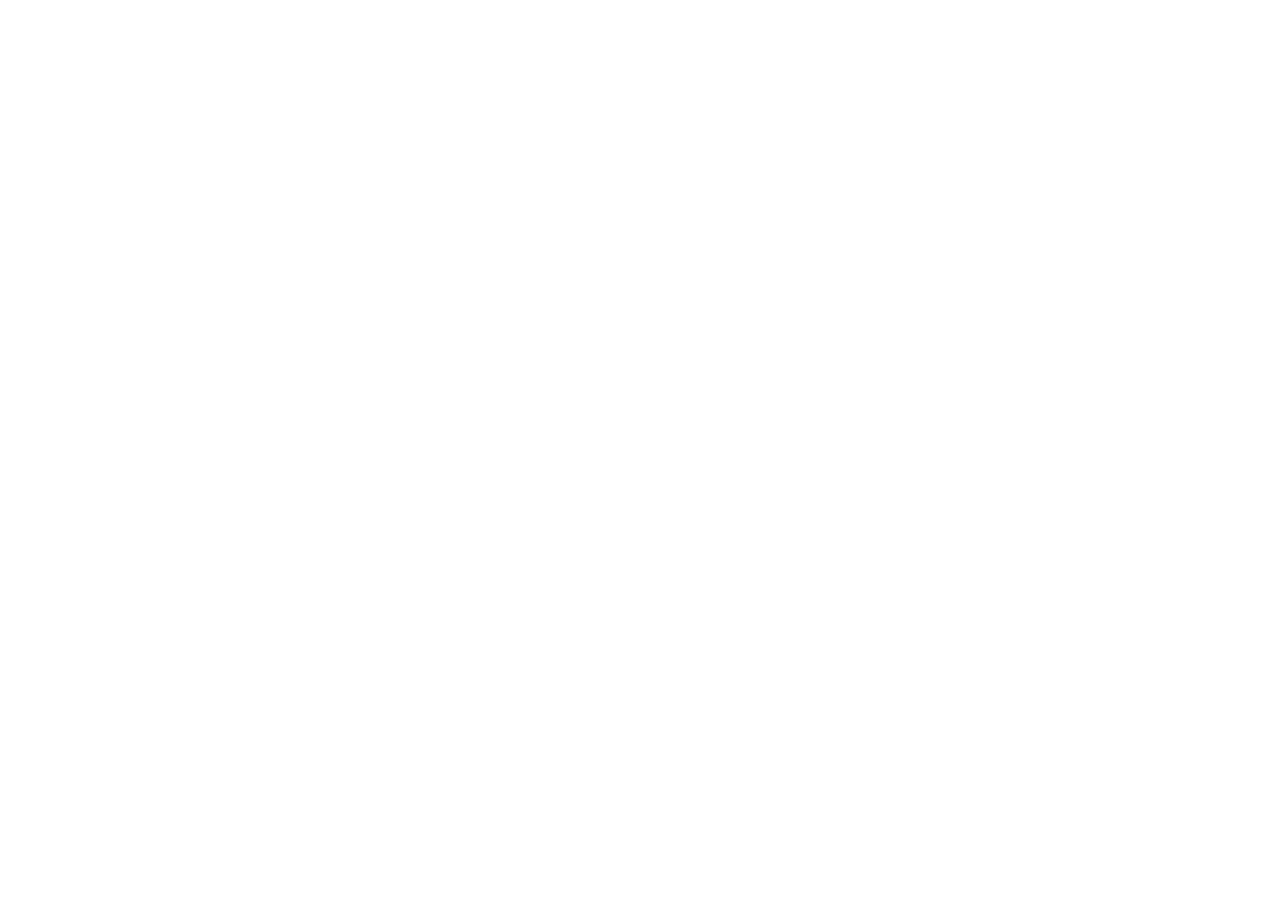
==== galeria.html @ 442f09b6 "atualizações" ====
<!DOCTYPE html>
<html lang="en">
<head>
    <meta charset="UTF-8">
    <meta http-equiv="X-UA-Compatible" content="IE=edge">
    <meta name="viewport" content="width=device-width, initial-scale=1.0">
    <title>Document</title>
</head>
<body>
    
</body>
</html>
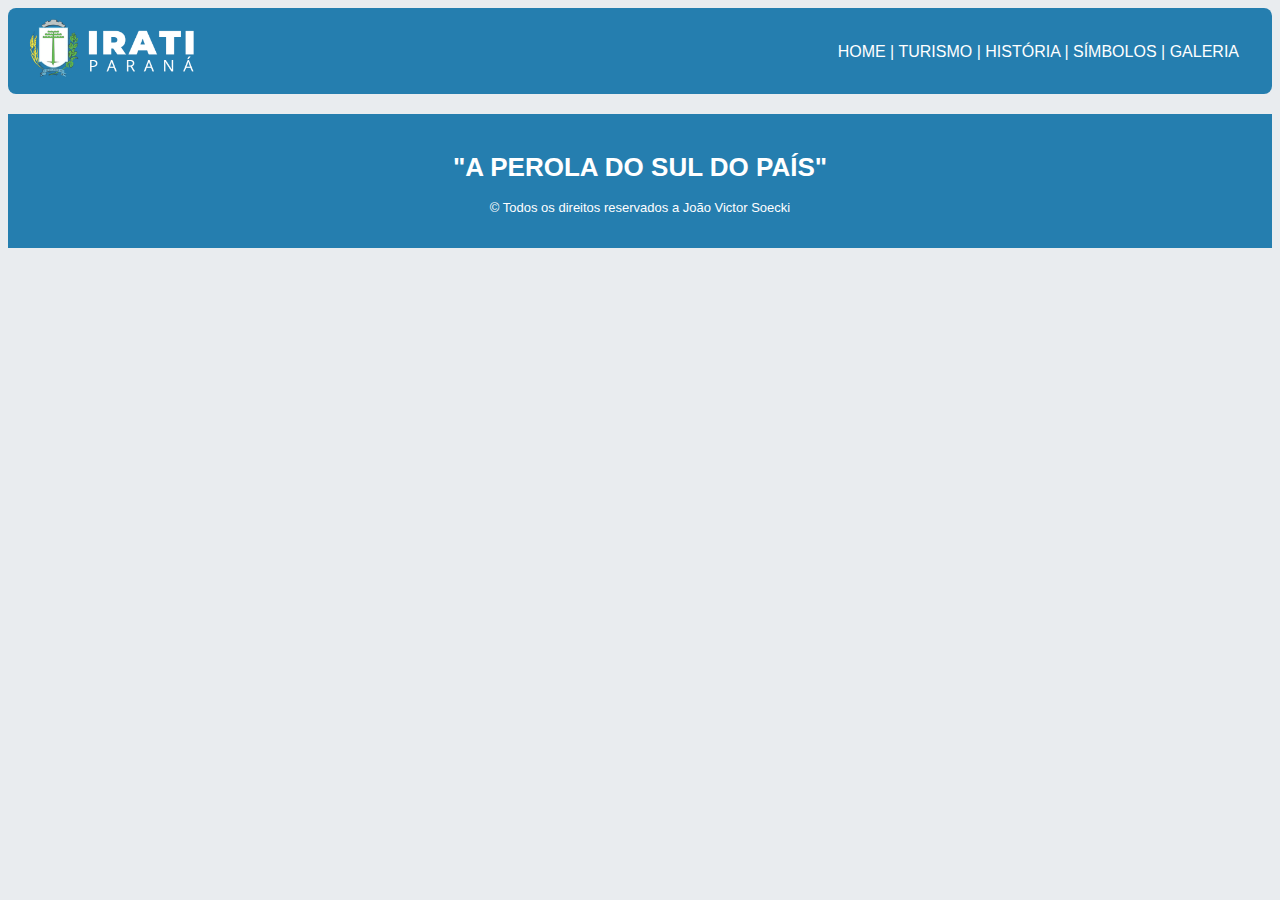
==== commit a951ddfd: "cores novas" ====
--- a/galeria.html
+++ b/galeria.html
@@ -4,9 +4,39 @@
     <meta charset="UTF-8">
     <meta http-equiv="X-UA-Compatible" content="IE=edge">
     <meta name="viewport" content="width=device-width, initial-scale=1.0">
-    <title>Document</title>
+    <link rel="stylesheet" href="CSS/galeria.css">
+    <title>IRATI - GALERIA</title>
 </head>
 <body>
-    
+    <header> 
+        <nav>
+            <div class="navegacao">
+                <table>
+                    <tr>
+                        <td class="a">
+                            <img src="img/cabecalhobluewhit.png" width="25%">
+                        </td>
+                        <td class="b">
+                            <a href="index.html">HOME  |</a>
+                            <a href="turismo.html">  TURISMO  |</a>
+                            <a href="historia.html">  HISTÓRIA  |</a>
+                            <a href="simbolos.html">SÍMBOLOS  |</a>
+                            <a href="galeria.html">GALERIA</a>
+                        </td>
+                    </tr>
+                </table>
+            </div>
+        </nav>
+     </header>
+
+
+
+<footer>
+    <div class="rodape">
+        <h1>"A PEROLA DO SUL DO PAÍS"</h1>
+        <p>© Todos os direitos reservados a João Victor Soecki</p>
+    </div>
+</footer>  
+
 </body>
 </html>--- a/CSS/galeria.css
+++ b/CSS/galeria.css
@@ -0,0 +1,53 @@
+body{
+    font-family: 'Segoe UI', Tahoma, Geneva, Verdana, sans-serif;
+    background-color: #e9ecef;
+}
+
+.navegacao{ /* altera o cxabeçalho do site */
+    background-color: #257EAF;
+    padding-top: 5px;
+    padding-left: 10px;
+    padding-right: 30px;
+    padding-bottom: 3px;
+    border-radius: 8px;
+}
+
+table{
+    width: 100%;
+    text-align: justify;
+}
+.b{
+    text-align: right;
+}
+
+.navegacao{
+    margin-bottom: 20px;
+}
+
+.navegacao a{ /* altera os hyperlinks da classe navegação */
+    color: #ffffff;
+    text-decoration: none; /* retira o sublinhado do hypoerlink */
+}
+
+.navegacao a:hover{ /* altera a cor dos hyperlinks quando passa o mouse - não é permanente */
+    color: #d8dbdfe3;
+}
+
+
+
+
+.rodape{
+    background-color: #257EAF;
+    text-align: center;
+    color: rgb(255, 255, 255);
+    padding: 20px;
+    font-size: 13px;
+}
+
+@media screen and (maxwidth: 600px){
+    .principal, .conteudo {
+        width:100%;
+        flex-direction: column;
+        padding: 0px
+    }
+}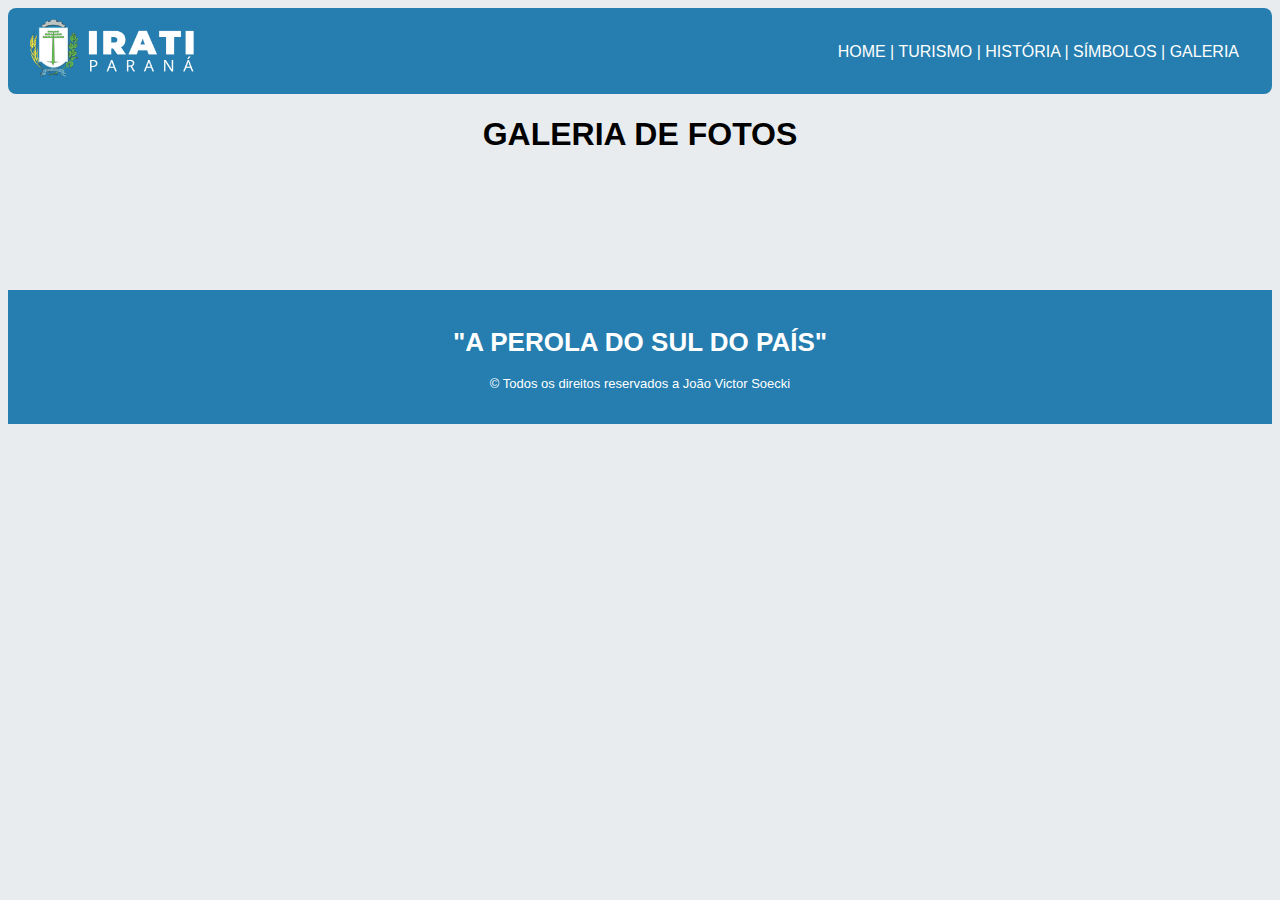
==== commit 36c82eaa: "SIMBOLOS" ====
--- a/galeria.html
+++ b/galeria.html
@@ -28,7 +28,31 @@
             </div>
         </nav>
      </header>
-
+     <main>
+        <div class="principal">
+            <table class="textocentral" align="center">
+                <tr class="titulo">
+                    <h1>GALERIA DE FOTOS</h1>
+                </tr>
+                <tr>
+                    <td width="70%">
+                        <p> </p>
+                    </td>
+                    <td align="center">
+                        <img src="" alt="" width="">
+                        <figcaption> </figcaption>
+                        <br>
+                        <img src="" alt="" width="">
+                        <figcaption>  </figcaption>
+                        <br>
+                        <img src="" alt="" width="">
+                        <figcaption>  </figcaption>
+                        <br>
+                    </td>
+                </tr>
+            </table>
+        </div>
+    </main>
 
 
 <footer>
--- a/CSS/galeria.css
+++ b/CSS/galeria.css
@@ -33,6 +33,18 @@
     color: #d8dbdfe3;
 }
 
+.titulo{
+    font-size: xx-large;
+}
+
+.textocentral{
+    width: 90%;
+}
+
+h1{
+     text-align: center;
+}
+
 
 
 
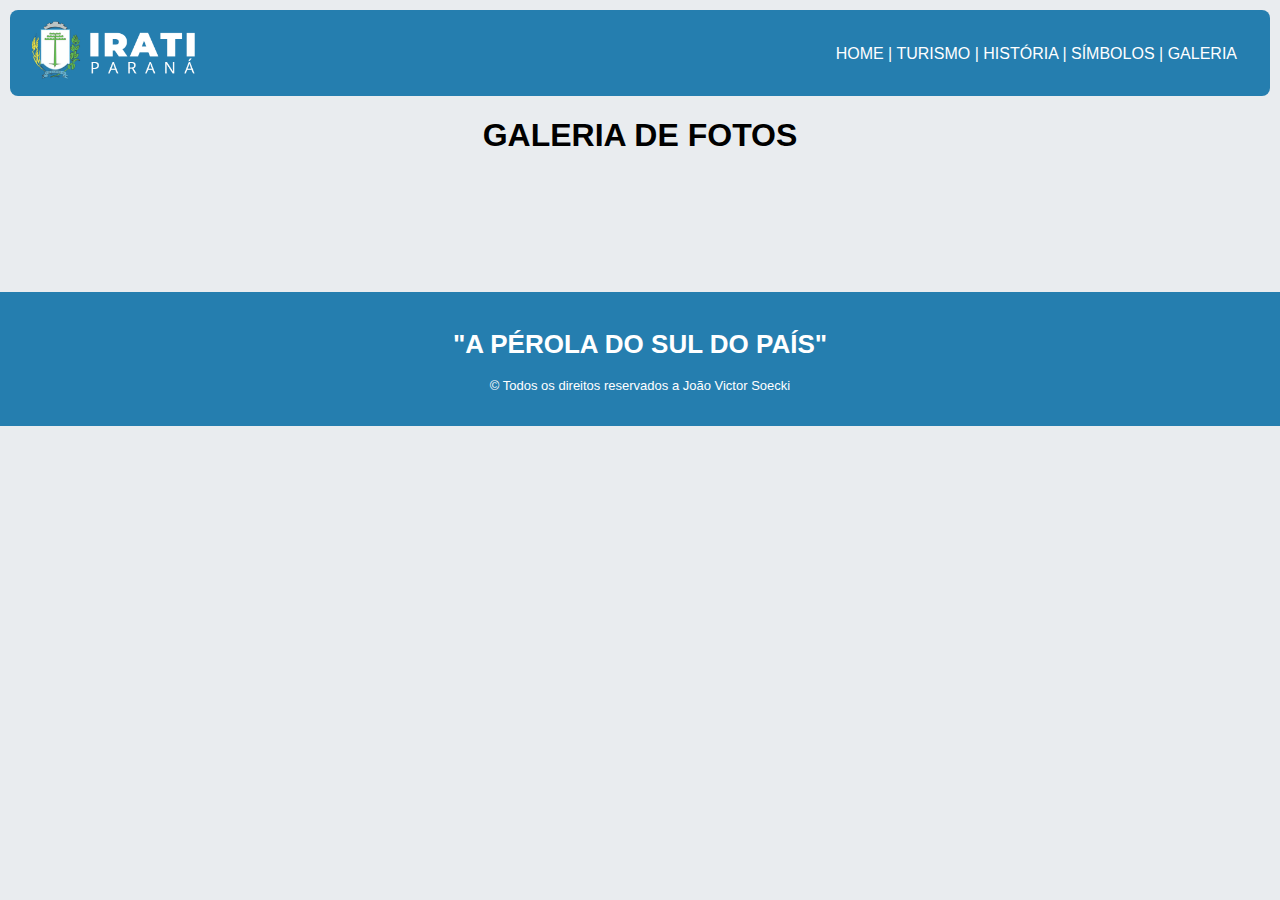
==== commit 3a739356: "AUDIO" ====
--- a/galeria.html
+++ b/galeria.html
@@ -57,7 +57,7 @@
 
 <footer>
     <div class="rodape">
-        <h1>"A PEROLA DO SUL DO PAÍS"</h1>
+        <h1>"A PÉROLA DO SUL DO PAÍS"</h1>
         <p>© Todos os direitos reservados a João Victor Soecki</p>
     </div>
 </footer>  
--- a/CSS/galeria.css
+++ b/CSS/galeria.css
@@ -1,6 +1,7 @@
 body{
     font-family: 'Segoe UI', Tahoma, Geneva, Verdana, sans-serif;
     background-color: #e9ecef;
+    margin: 0;
 }
 
 .navegacao{ /* altera o cxabeçalho do site */
@@ -10,6 +11,7 @@
     padding-right: 30px;
     padding-bottom: 3px;
     border-radius: 8px;
+    margin: 10px 10px 10px 10px;
 }
 
 table{
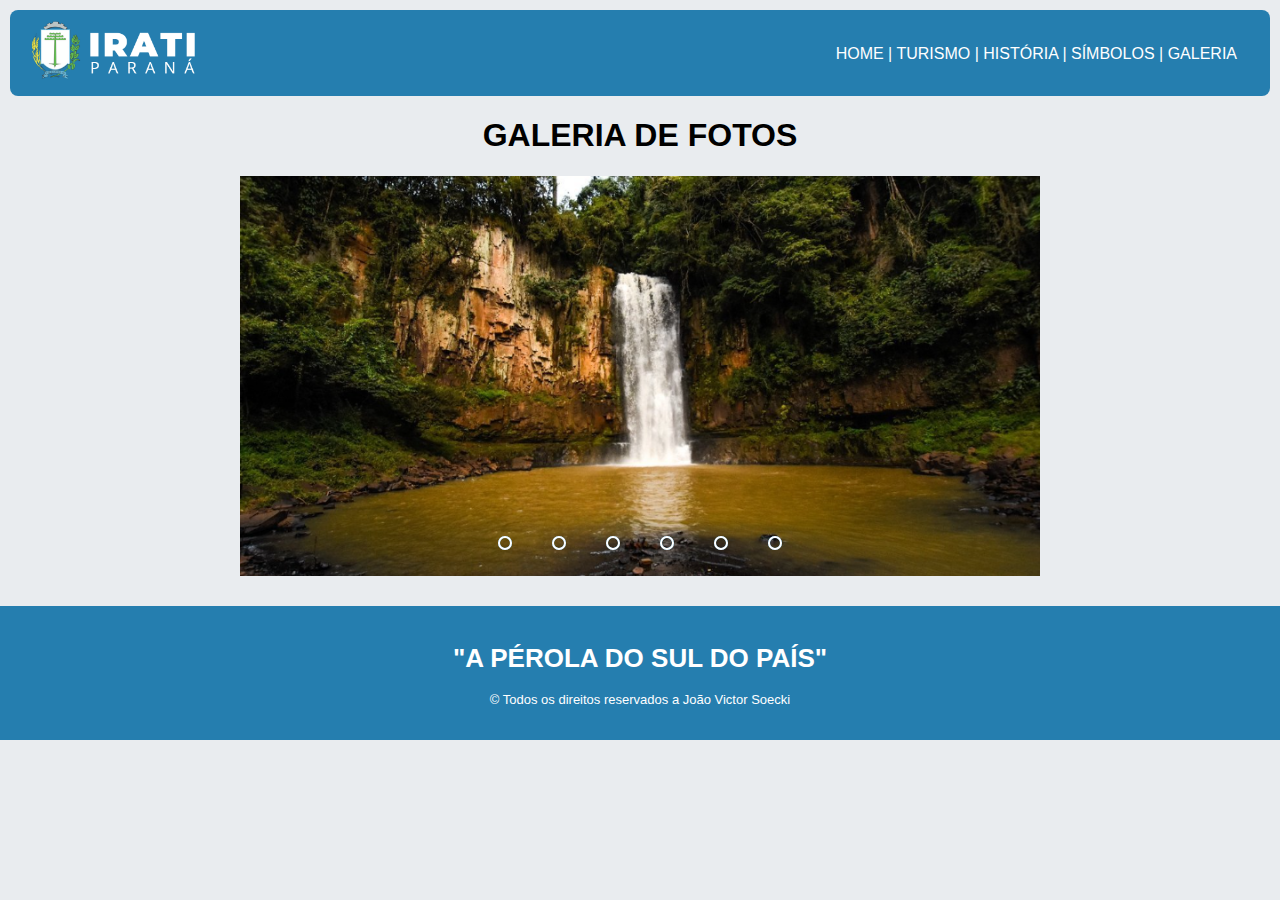
==== commit 17d684ea: "slider pronto" ====
--- a/galeria.html
+++ b/galeria.html
@@ -29,31 +29,64 @@
         </nav>
      </header>
      <main>
-        <div class="principal">
-            <table class="textocentral" align="center">
-                <tr class="titulo">
-                    <h1>GALERIA DE FOTOS</h1>
-                </tr>
-                <tr>
-                    <td width="70%">
-                        <p> </p>
-                    </td>
-                    <td align="center">
-                        <img src="" alt="" width="">
-                        <figcaption> </figcaption>
-                        <br>
-                        <img src="" alt="" width="">
-                        <figcaption>  </figcaption>
-                        <br>
-                        <img src="" alt="" width="">
-                        <figcaption>  </figcaption>
-                        <br>
-                    </td>
-                </tr>
-            </table>
+
+        <h1>GALERIA DE FOTOS</h1>
+        
+        <div class="slider">
+            <div class="slides">
+                <input type="radio" name="radio-btn" id="radio1">
+                <input type="radio" name="radio-btn" id="radio2">
+                <input type="radio" name="radio-btn" id="radio3">
+                <input type="radio" name="radio-btn" id="radio4">
+                <input type="radio" name="radio-btn" id="radio5">
+                <input type="radio" name="radio-btn" id="radio6">
+
+                <div class="slide first">
+                    <img src="img/slider/pinhocachucer.png" alt="" width="100%">
+                </div>
+
+                <div class="slide">
+                    <img src="img/slider/casaculturacerr.png" alt="" width="100%">
+                </div>   
+
+                <div class="slide">
+                    <img src="img/slider/igrejacerr.png" alt="" width="100%">
+                </div>      
+
+                <div class="slide">
+                    <img src="img/slider/parquenoitecerr.png" alt="" width="100%">
+                </div>
+
+                <div class="slide">
+                    <img src="img/slider/santatudo.png" alt="" width="100%">
+                </div>
+
+                <div class="slide">
+                    <img src="img/slider/parqueeecer.png" alt="" width="100%">
+                </div>
+                     
+
+                <div class="navigation-auto">
+                    <div class="auto-btn1"></div>
+                    <div class="auto-btn2"></div>
+                    <div class="auto-btn3"></div>
+                    <div class="auto-btn4"></div>
+                    <div class="auto-btn5"></div>
+                    <div class="auto-btn6"></div>
+                  </div>
+
+                
+            </div>
+            <div class="manual-navigation">
+                <label for="radio1" class="manual-btn"></label>
+                <label for="radio2" class="manual-btn"></label>
+                <label for="radio3" class="manual-btn"></label>
+                <label for="radio4" class="manual-btn"></label>
+                <label for="radio5" class="manual-btn"></label>
+                <label for="radio6" class="manual-btn"></label>
+            </div>
         </div>
     </main>
-
 
 <footer>
     <div class="rodape">
@@ -62,5 +95,7 @@
     </div>
 </footer>  
 
+    <script src="script.js"></script>
+
 </body>
 </html>--- a/CSS/galeria.css
+++ b/CSS/galeria.css
@@ -2,6 +2,8 @@
     font-family: 'Segoe UI', Tahoma, Geneva, Verdana, sans-serif;
     background-color: #e9ecef;
     margin: 0;
+
+    
 }
 
 .navegacao{ /* altera o cxabeçalho do site */
@@ -48,6 +50,104 @@
 }
 
 
+.slider{
+    margin: 0 auto;
+    width: 800px;
+    height: 400px;
+    overflow: hidden;
+}
+.slides{
+    width: 400%;
+    height: 400px;
+    display: flex;
+}
+.slides input{
+    display: none;
+}
+.slide{
+    width: 25%;
+    position: relative;
+    transition: 2s;
+}
+.slide img{
+    width: 800px;
+}
+.manual-navigation{
+    position: absolute;
+    width: 800px;
+    margin-top: -40px;
+    display: flex;
+    justify-content: center;
+}
+.manual-btn{
+    border: 2px solid white;
+    padding: 5px;
+    border-radius: 10px;
+    cursor: pointer;
+    transition: 1s;
+}
+.manual-btn:not(:last-child){
+    margin-right: 40px;
+}
+.manual-btn:hover{
+    background-color: white;
+}
+#radio1:checked ~ .first{
+    margin-left: 0;
+}
+#radio2:checked ~ .first{
+    margin-left: -25%;
+}
+#radio3:checked ~ .first{
+    margin-left: -50%;
+}
+#radio4:checked ~ .first{
+    margin-left: -75%;
+}
+#radio5:checked ~ .first{
+    margin-left: -100%;
+}
+#radio6:checked ~ .first{
+    margin-left: -125%;
+}
+.navigation-auto div{
+    border: 2px solid #257EAF;
+    padding: 5px;
+    border-radius: 10px;
+    cursor: pointer;
+    transition: 1s;
+}
+.navigation-auto{
+    position: absolute;
+    width: 800px;
+    margin-top: 360px;
+    display: flex;
+    justify-content: center;
+}
+.navigation-auto div:not(:last-child){
+    margin-right: 40px;
+}
+#radio1:checked ~ .navigation-auto .auto-btn1{
+    background-color: white;
+}
+#radio2:checked ~ .navigation-auto .auto-btn2{
+    background-color: white;
+}
+#radio3:checked ~ .navigation-auto .auto-btn3{
+    background-color: white;
+}
+#radio4:checked ~ .navigation-auto .auto-btn4{
+    background-color: white;
+}
+#radio5:checked ~ .navigation-auto .auto-btn5{
+    background-color: white;
+}
+#radio6:checked ~ .navigation-auto .auto-btn6{
+    background-color: white;
+}
+#radio6:checked ~ .navigation-auto .auto-btn7{
+    background-color: white;
+}
 
 
 .rodape{
@@ -56,6 +156,7 @@
     color: rgb(255, 255, 255);
     padding: 20px;
     font-size: 13px;
+    margin-top: 30px;
 }
 
 @media screen and (maxwidth: 600px){
